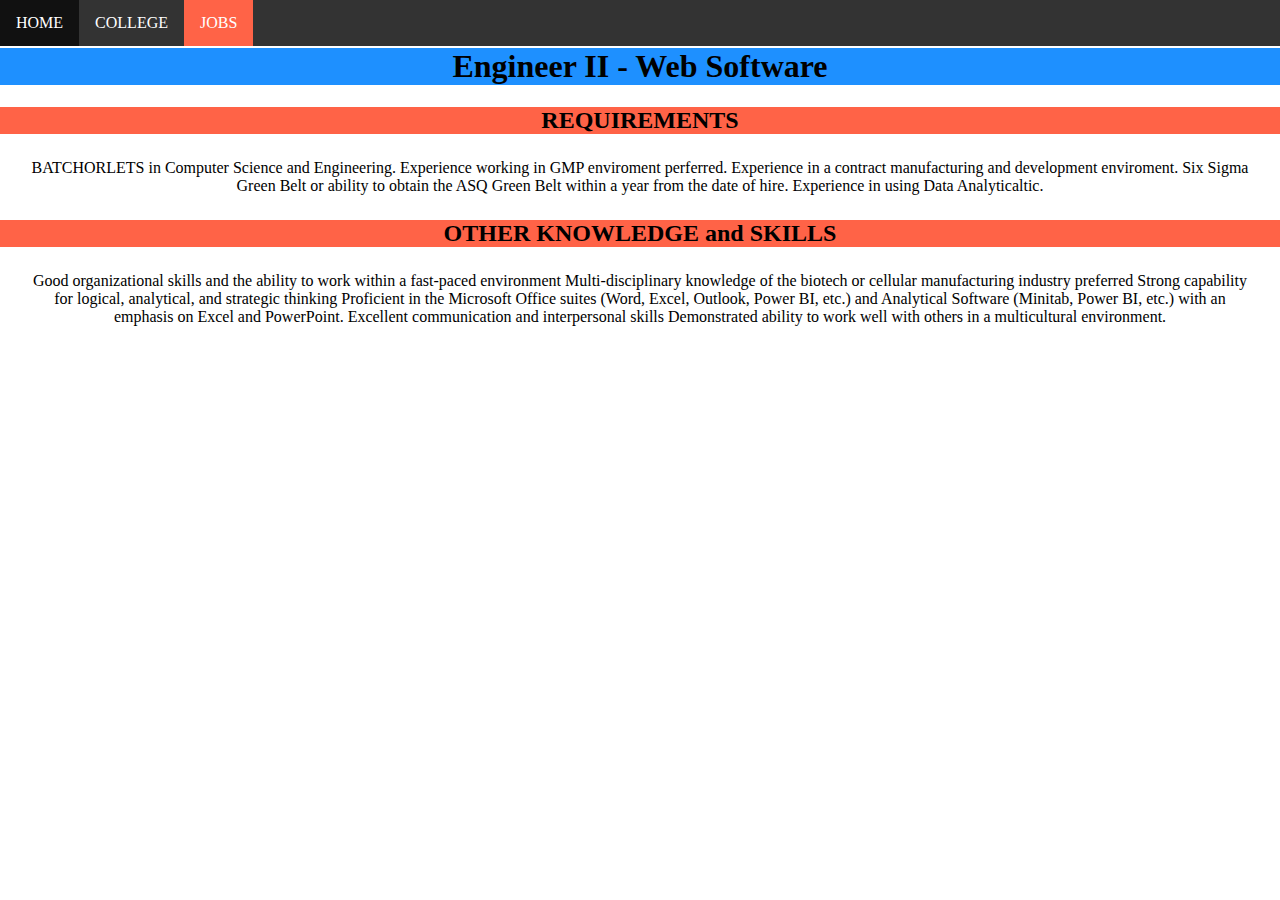
==== job.html @ 52cfb385 "Add files via upload" ====
<!DOCTYPE html>
<html>
<head>
	<link rel="stylesheet" type="css" href="style.css">
<style>
body {
	margin: 0;
	padding-top: 27px;
}

h1 {
	background-color: dodgerblue;
	text-align: center;
}
h2 {
	background-color: tomato;
	text-align: center;
}
h3 {
	text-align: center;
}

p {
	text-align: center;
	padding: 5px 30px;
}

ul {
  list-style-type: none;
  margin: 0;
  padding: 0;
  overflow: hidden;
  background-color: #333;
  position: fixed;
  top: 0;
  width: 100%;
}

li {
  float: left;
}

li a {
  display: block;
  color: white;
  text-align: center;
  padding: 14px 16px;
  text-decoration: none;
}

li a:hover:not(.active) {
  background-color: #111;
}

.active {
  background-color: tomato;
}

img {
	max-width: 100%;
	height: auto;
}
</style>
	<title>WELCOME</title>
</head>
<body>
 <div class="navbar">
 <ul><li><a href="index.html">HOME</a></li>
	<li><a href="college.html">COLLEGE</a></li>
	<li><a class="active" href="job.html">JOBS</a></li>
</ul>	
</div>
<h1>Engineer II - Web Software</h1>
<h2>REQUIREMENTS</h2>
<p>BATCHORLETS in Computer Science and Engineering. Experience working in GMP enviroment perferred. Experience in a contract manufacturing and development enviroment. Six Sigma Green Belt or ability to obtain the ASQ Green Belt within a year from the date of hire. Experience in using Data Analyticaltic.</p>
<h2>OTHER KNOWLEDGE and SKILLS</h2>
<p>Good organizational skills and the ability to work within a fast-paced environment
Multi-disciplinary knowledge of the biotech or cellular manufacturing industry preferred
Strong capability for logical, analytical, and strategic thinking
Proficient in the Microsoft Office suites (Word, Excel, Outlook, Power BI, etc.) and Analytical Software (Minitab, Power BI, etc.) with an emphasis on Excel and PowerPoint.
Excellent communication and interpersonal skills
Demonstrated ability to work well with others in a multicultural environment.</p>
</body>
</html>
---- style.css ----
body {
	background-image: url("campus.png");
}

/* Text styles */
h1 {
	background-color: dodgerblue;
	height: 2px;
	margin: 50px 0;
	border: none;
}
p {
	color: #008cff;
	font-family: "Libre Baskerville", serif;
	font-size: 18px;
	line-height: 36px;
	margin: 0 0 20px 0;
}
.main-nav{    
    text-align: right;
    background-color: #686150;
    padding-right: 5%;
    width: 100%;

}

.main-nav li{
    list-style-type: none;
    display: inline-block;
    padding: 43px 4%;
    margin:0 30px 0 10px;
    font-size: 11px;
    font-family: 'Libre Franklin', sans-serif;
    letter-spacing: .6em;
    text-transform: uppercase;
    position: relative;
    z-index: 50;
}

.main-nav li a {
	color: #f4f1bb;
	text-decoration: none;
	transition: all ease .33s;
	position: relative;
}

.main-nav li a.current {
	color: #fff;
}

.main-nav li a:hover {
	cursor: pointer;
	color: #fff;
}
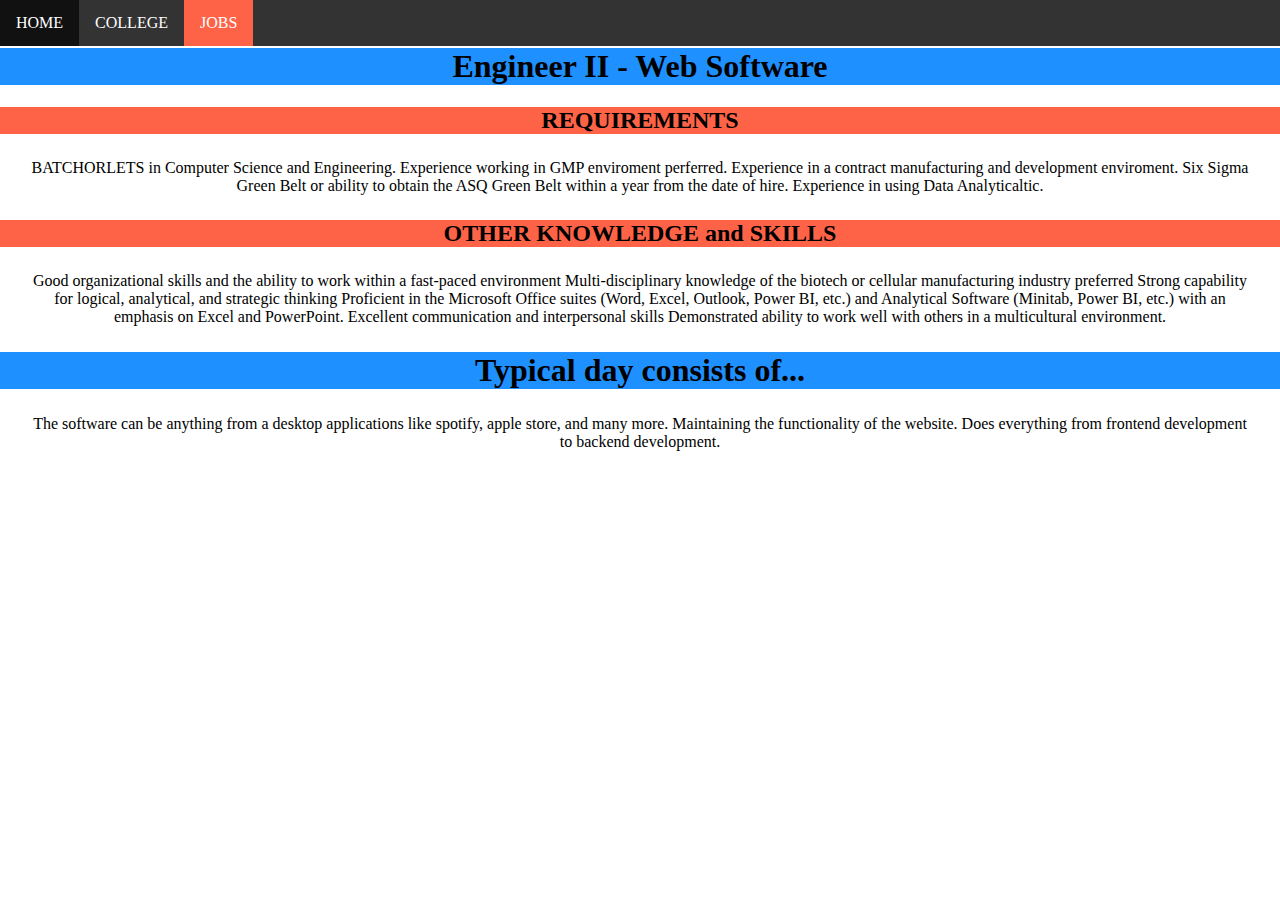
==== commit a3a3d905: "Update job.html" ====
--- a/job.html
+++ b/job.html
@@ -80,5 +80,7 @@
 Proficient in the Microsoft Office suites (Word, Excel, Outlook, Power BI, etc.) and Analytical Software (Minitab, Power BI, etc.) with an emphasis on Excel and PowerPoint.
 Excellent communication and interpersonal skills
 Demonstrated ability to work well with others in a multicultural environment.</p>
+<h1>Typical day consists of...</h1>
+<p>The software can be anything from a desktop applications like spotify, apple store, and many more. Maintaining the functionality of the website. Does everything from frontend development to backend development.</p> 
 </body>
-</html>+</html>
